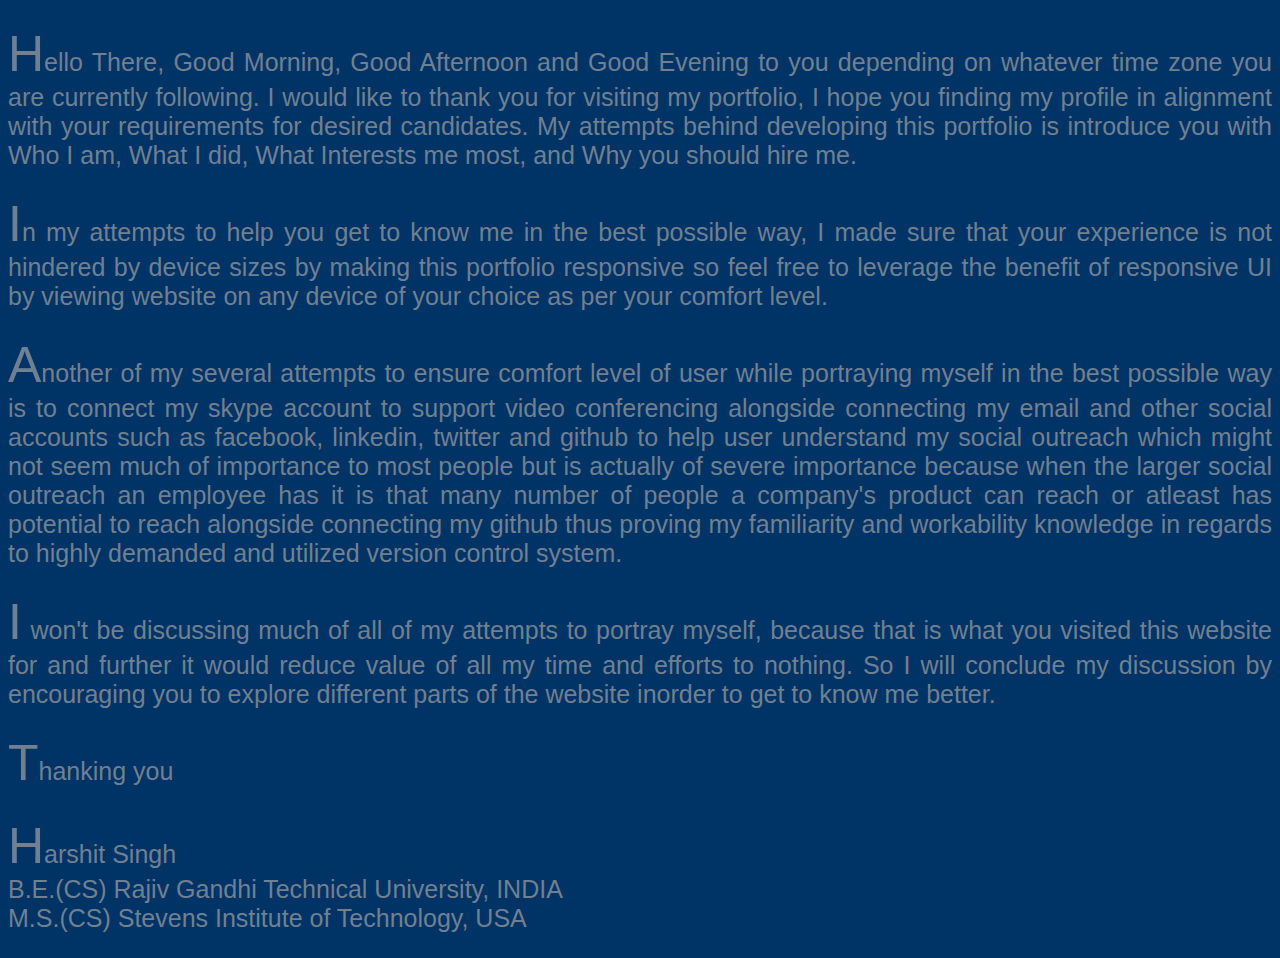
==== BHS2.0/About.html @ 5a09cfd9 "my websites most recent version" ====
<!DOCTYPE html>
<html>
    <head>
    <title></title>
    <link rel="stylesheet" type="text/css" href="ui.css" />
    </head>
<body>
<p>Hello There, Good Morning, Good Afternoon and Good Evening to you depending on whatever time zone you 
are currently following. I would like to thank you for visiting my portfolio, I hope you finding my 
profile in alignment with your requirements for desired candidates. My attempts behind developing this 
portfolio is introduce you with Who I am, What I did, What Interests me most, and Why you should hire me.</p>

<p>In my attempts to help you get to know me in the best possible way, I made sure that your experience 
is not hindered by device sizes by making this portfolio responsive so feel free to leverage the benefit
of responsive UI by viewing website on any device of your choice as per your comfort level.</p>

<p>Another of my several attempts to ensure comfort level of user while portraying myself in the best 
possible way is to connect my skype account to support video conferencing alongside connecting my
email and other social accounts such as facebook, linkedin, twitter and github to help user understand 
my social outreach which might not seem much of importance to most people but is actually of severe
importance because when the larger social outreach an employee has it is that many number of people
a company's product can reach or atleast has potential to reach alongside connecting my github thus
proving my familiarity and workability knowledge in regards to highly demanded and utilized version
control system.</p>

<p>I won't be discussing much of all of my attempts to portray myself, because that is what you 
visited this website for and further it would reduce value of all my time and efforts to nothing. So I will conclude 
my discussion by encouraging you to explore different parts of the website inorder to get to know me 
better.</p>

<p>Thanking you</p>

<p>Harshit Singh<br/>
B.E.(CS) Rajiv Gandhi Technical University, INDIA<br/>
M.S.(CS) Stevens Institute of Technology, USA<br/>
</p>
</body>
</html>
---- BHS2.0/ui.css ----
::-webkit-scrollbar{
 background-color:#003366;
}

::-webkit-scrollbar-thumb{
    background-color: white;
}
::-webkit-scrollbar-track{
    background-color: #003366;
}
/*The track-piece or track is nothing but path on which scrollbar operates
::-webkit-scrollbar-track-piece{
    background-color: red;
}
*/
::-webkit-scrollbar-corner{
    background-color: #003366;
}

::-webkit-scrollbar-button {
    background-color:#003366
}
body{
    background-color: #003366;
 
}
.container-fluid{
    background-color: #003366;
 
}
.navbar-brand{
    background-color:#003366;
    color: slategrey;
    padding-top: 20px;
    font-size: 30px;
    font-family: Verdana, Geneva, Tahoma, sans-serif;
    text-overflow: hidden;
}
.nav{
    background-color: #003366;
    color: slategray;
    padding-top: 5px; 
    font-size: 20px;
    font-family: Verdana, Geneva, Tahoma, sans-serif;
}

.row{
    background-color: #003366;
}
p{
    color: slategrey;
    font-size: 25px;
    font-family: Verdana, Geneva, Tahoma, sans-serif;
    font-style: normal;
    text-align: justify;
}

ul.at{
    color: slategrey;
    font-size: 25px;
    word-spacing:5px;
    font-family: Verdana, Geneva, Tahoma, sans-serif;
    font-style: normal;
    
}
p::first-letter{
    font-size: 50px;
}
img{
    border-top-right-radius: 100px;
    border-bottom-left-radius: 100px;
}

iframe{
    border-radius: 20px;
}
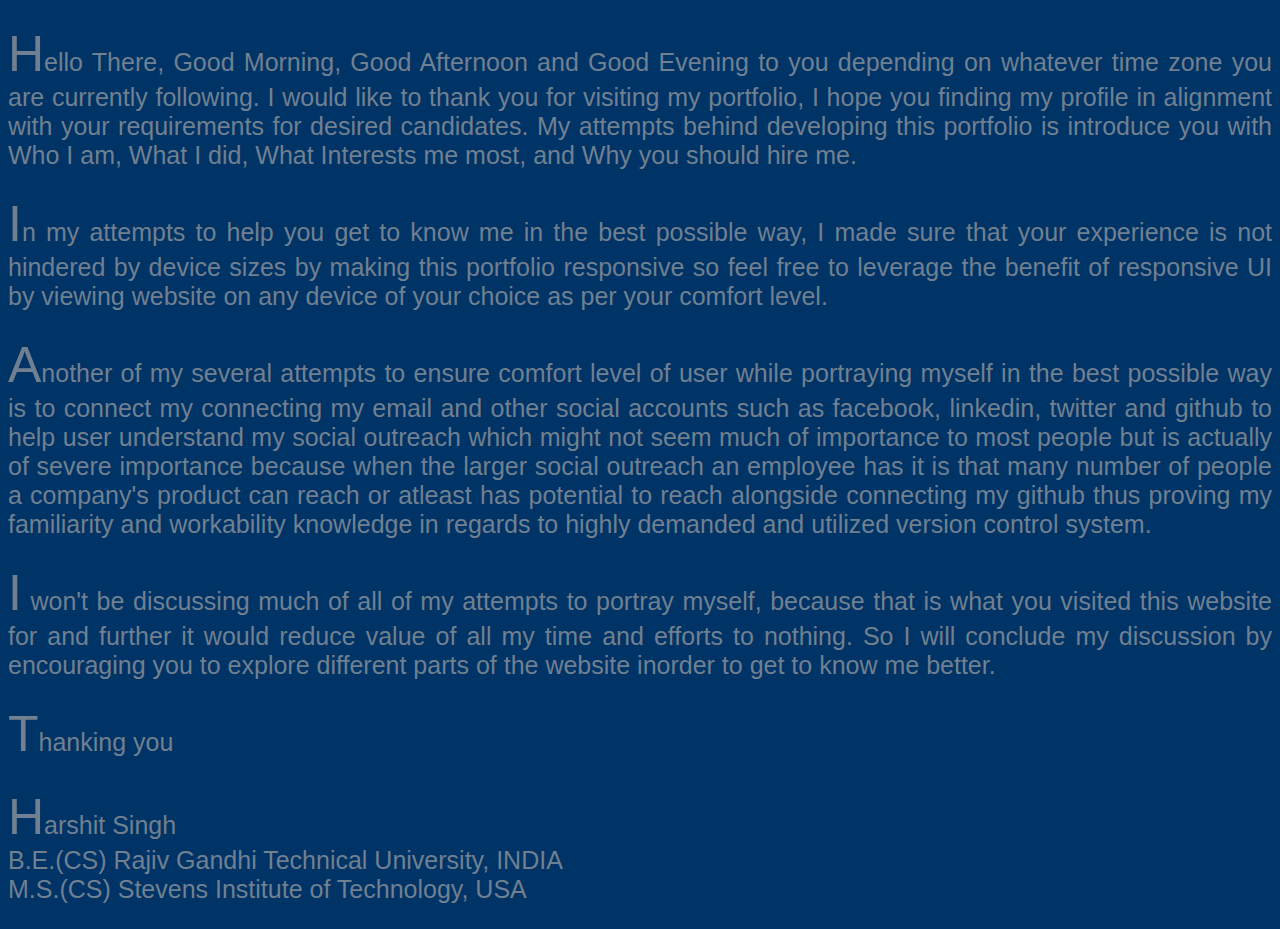
==== commit 359aeb84: "attempts to support skype has been taken back momentrarily" ====
--- a/BHS2.0/About.html
+++ b/BHS2.0/About.html
@@ -15,13 +15,12 @@
 of responsive UI by viewing website on any device of your choice as per your comfort level.</p>
 
 <p>Another of my several attempts to ensure comfort level of user while portraying myself in the best 
-possible way is to connect my skype account to support video conferencing alongside connecting my
-email and other social accounts such as facebook, linkedin, twitter and github to help user understand 
-my social outreach which might not seem much of importance to most people but is actually of severe
-importance because when the larger social outreach an employee has it is that many number of people
-a company's product can reach or atleast has potential to reach alongside connecting my github thus
-proving my familiarity and workability knowledge in regards to highly demanded and utilized version
-control system.</p>
+possible way is to connect my connecting my email and other social accounts such as facebook, linkedin, 
+twitter and github to help user understand my social outreach which might not seem much of importance 
+to most people but is actually of severe importance because when the larger social outreach an employee 
+has it is that many number of people a company's product can reach or atleast has potential to reach 
+alongside connecting my github thus proving my familiarity and workability knowledge in regards to highly 
+demanded and utilized version control system.</p>
 
 <p>I won't be discussing much of all of my attempts to portray myself, because that is what you 
 visited this website for and further it would reduce value of all my time and efforts to nothing. So I will conclude 
